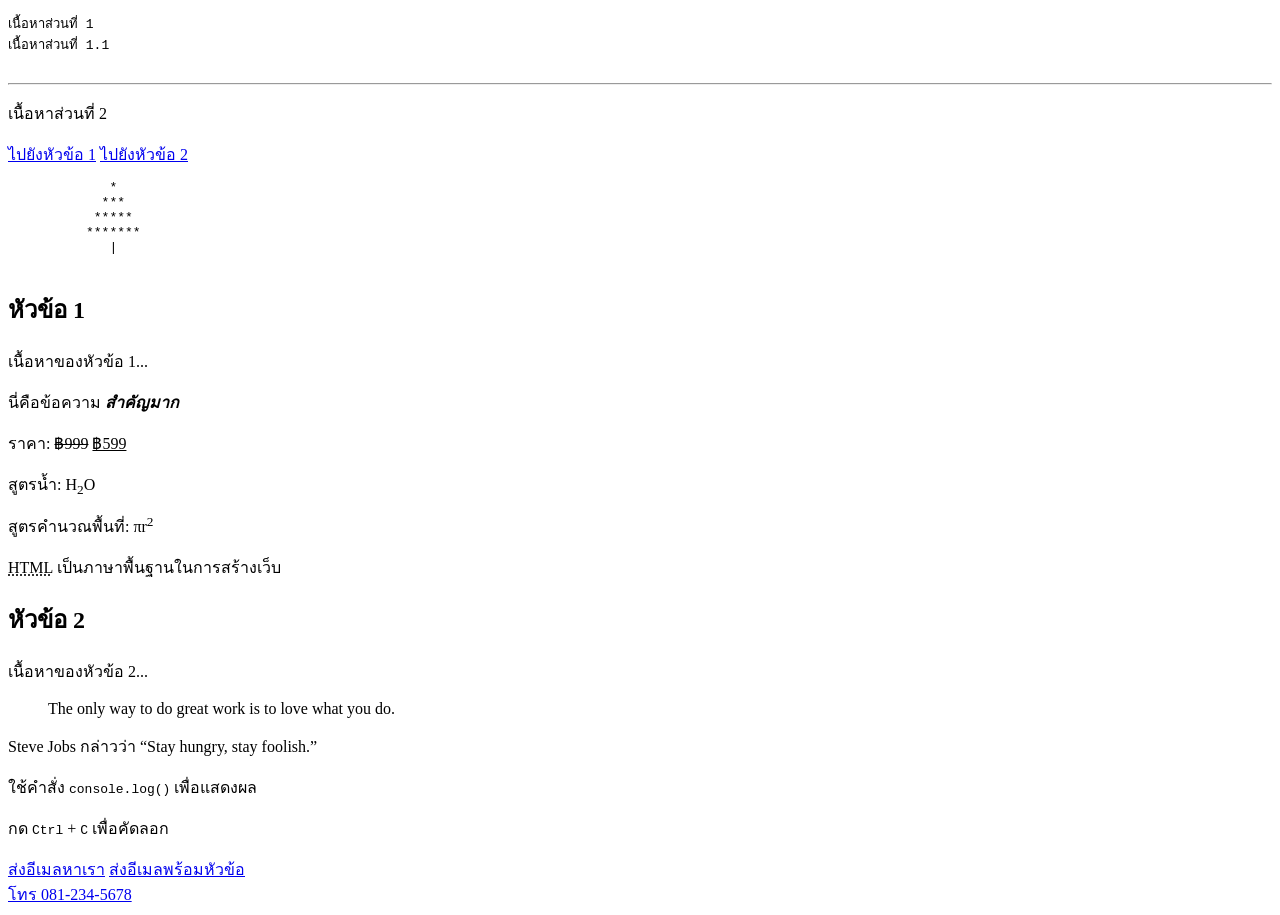
==== pages/basichtml2.html @ ca397c4b "Rename basic2.html to basichtml2.html" ====
<!DOCTYPE html>
<html>
    <head>
        <meta charset="utf-8">
        <title>Text and Links</title>
    </head>
    <body>
        <pre>เนื้อหาส่วนที่ 1
เนื้อหาส่วนที่ 1.1
        </pre>
        <hr>
        <p>เนื้อหาส่วนที่ 2</p>
        <a href="#section1">ไปยังหัวข้อ 1</a>
        <a href="#section2">ไปยังหัวข้อ 2</a>
        <pre>
             *
            ***
           *****
          *******
             |
        </pre>
            <h2 id="section1">หัวข้อ 1</h2>
            <p>เนื้อหาของหัวข้อ 1...</p>
        <!-- ตัวหนาและเอียง -->
        <p>นี่คือข้อความ <strong><em>สำคัญมาก</em></strong></p>
        <!-- ลบแล้วแทนที่ -->
        <p>ราคา: <del>฿999</del> <ins>฿599</ins></p>
        <!-- สูตรเคมี -->
        <p>สูตรน้ำ: H<sub>2</sub>O</p>
        <p>สูตรคำนวณพื้นที่: πr<sup>2</sup></p>
        <p>
            <abbr title="HyperText Markup Language">HTML</abbr> 
            เป็นภาษาพื้นฐานในการสร้างเว็บ
        </p>
            <h2 id="section2">หัวข้อ 2</h2>
            <p>เนื้อหาของหัวข้อ 2...</p>
        <!-- Block quote (ข้อความยาว) -->
        <blockquote cite="https://www.example.com">
            <p>The only way to do great work is to love what you do.</p>
        </blockquote>
        <!-- Inline quote (ข้อความสั้น) -->
        <p>Steve Jobs กล่าวว่า <q>Stay hungry, stay foolish.</q></p>
        <p>ใช้คำสั่ง <code>console.log()</code> เพื่อแสดงผล</p>
        <p>กด <kbd>Ctrl</kbd> + <kbd>C</kbd> เพื่อคัดลอก</p>

        <a href="mailto:info@example.com">ส่งอีเมลหาเรา</a>
        <!-- พร้อม Subject และ Body -->
        <a href="mailto:info@example.com?subject=สอบถาม&body=สวัสดีครับ">
            ส่งอีเมลพร้อมหัวข้อ
        </a><br>
        <a href="tel:+66812345678">โทร 081-234-5678</a>
    </body>
</html>
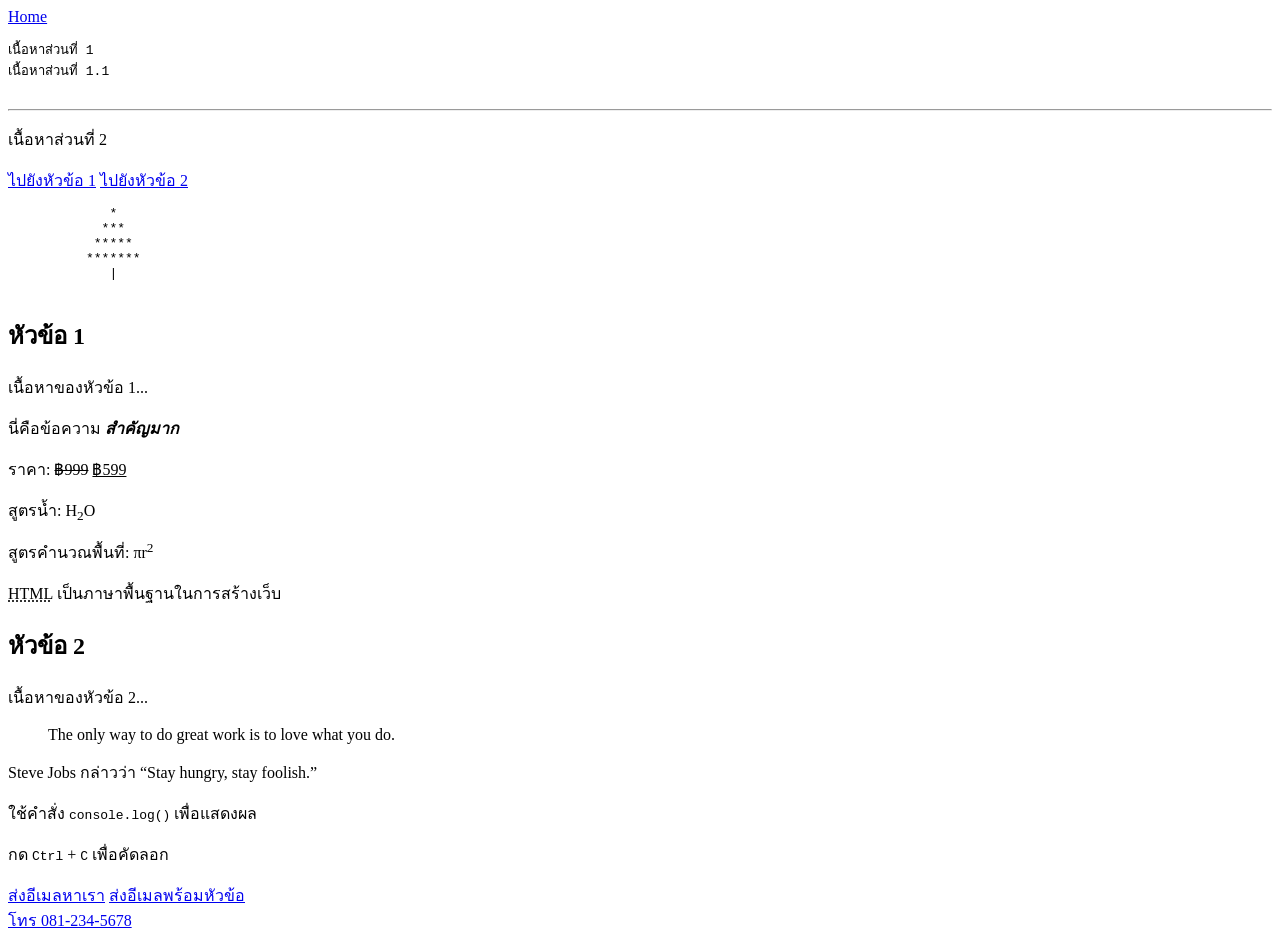
==== commit ea8e760d: "Update basichtml2.html" ====
--- a/pages/basichtml2.html
+++ b/pages/basichtml2.html
@@ -2,6 +2,7 @@
 <html>
     <head>
         <meta charset="utf-8">
+        <a href="../index.html">Home</a>
         <title>Text and Links</title>
     </head>
     <body>
